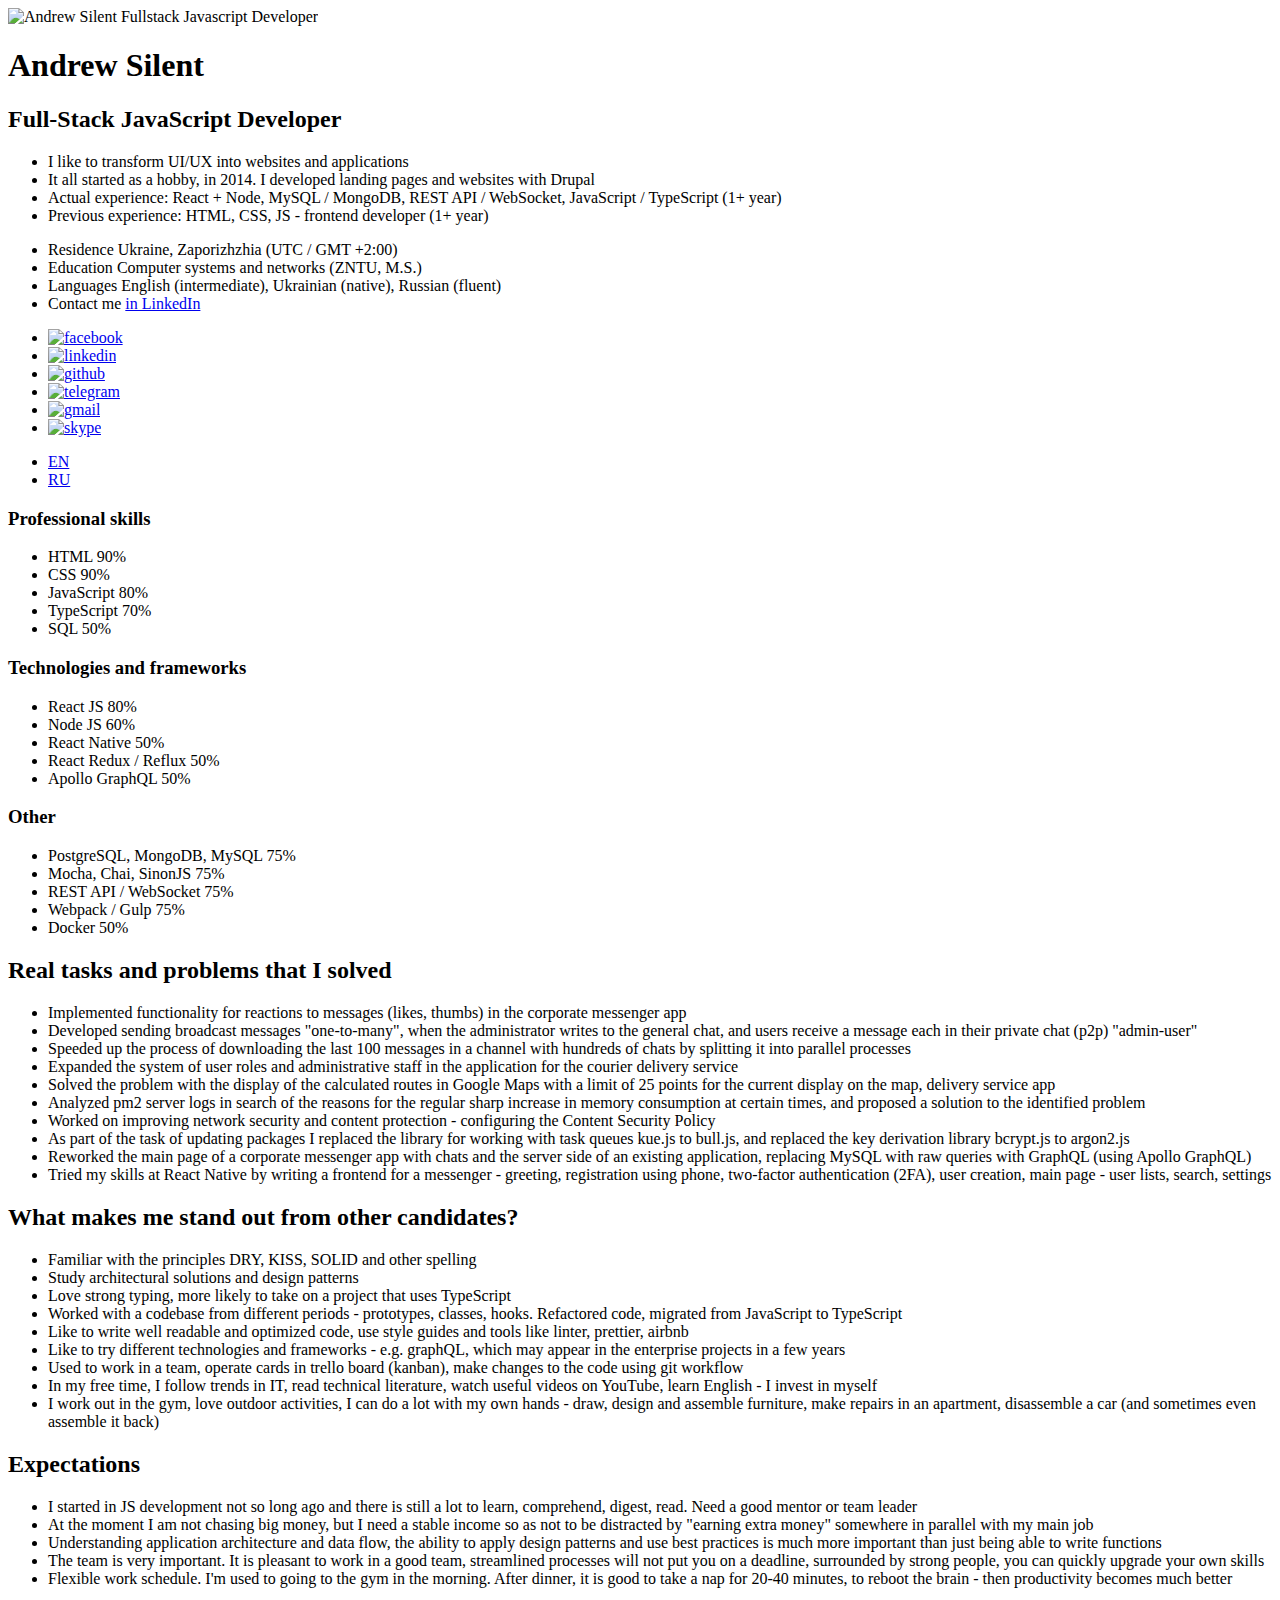
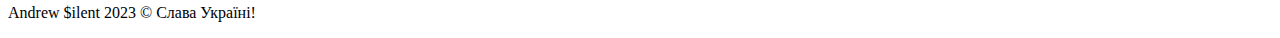
==== index.html @ e4b31a6c "Remove duplicated class" ====
<!DOCTYPE html>
<html lang="en">

<head>
    <meta charset="UTF-8">
    <meta name="viewport" content="width=device-width, initial-scale=1.0" />
    <meta property="og:url" content="https://andrewsilent.github.io/web-developer/index.html" />
    <meta property="og:type" content="website" />
    <meta property="og-title" content="Andrew Silent - Full-Stack JavaScript Developer" />
    <meta property="og-description" content="I like to transform UI/UX into websites and applications. It all started as a hobby, in 2014. I developed landing pages and websites with Drupal" />
    <meta property="og-image" content="https://andrewsilent.github.io/portfolio/assets/img/og-image.jpg" />
    <meta name="description" content="I like to transform UI/UX into websites and applications. It all started as a hobby, in 2014. I developed landing pages and websites with Drupal" />
    <link rel="shortcut icon" href="./assets/img/favicon.ico" type="image/x-icon" />
    <link rel="stylesheet" href="assets/css/normalize.css" />
    <link rel="stylesheet" href="assets/css/style.css" />
    <title>Andrew Silent - Full-Stack JavaScript Developer</title>
</head>

<body>
    <div class="wrapper">
        <section class="section-intro">
            <div class="container">
                <div class="intro">
                    <div class="photo-wrap">
                        <img src="assets/img/andrewsilent.jpg" alt="Andrew Silent Fullstack Javascript Developer" class="photo" >
                    </div>
                    <div class="state-wrap">
                        <div class="state-list">
                            <h1 class="title">Andrew Silent</h1>
                            <h2 class="second-title">Full-Stack JavaScript Developer</h2>
                            <ul class="list">
                                <li class="item">I like to transform UI/UX into websites and applications</li>
                                <li class="item">It all started as a hobby, in 2014. I developed landing pages and websites with Drupal</li>
                                <li class="item">Actual experience: React + Node, MySQL / MongoDB, REST API / WebSocket, JavaScript / TypeScript (1+ year)</li>
                                <li class="item">Previous experience: HTML, CSS, JS - frontend developer (1+ year)</li>
                            </ul>
                        </div>
                        <div class="personal-list">
                            <ul class="list">
                                <li class="item">
                                    <span class="param">Residence</span> <span class="value">Ukraine, Zaporizhzhia (UTC / GMT +2:00)</span>
                                </li>
                                <li class="item">
                                    <span class="param">Education</span> <span class="value">Computer systems and
                                        networks (ZNTU, M.S.)</span>
                                </li>
                                <li class="item">
                                    <span class="param">Languages</span> <span class="value">English (intermediate), Ukrainian (native), Russian (fluent)</span>
                                </li>
                                <li class="item">
                                    <span class="param">Contact me</span> <span class="value"><a class="link" href="https://www.linkedin.com/in/andrew-silent/">in LinkedIn</a></span>
                                </li>
                            </ul>
                        </div>
                        <div class="contacts">
                            <ul class="list">
                                <li class="item">
                                    <a class="link" href="https://www.facebook.com/silent.netix/">
                                        <img src="assets/img/facebook.svg" alt="facebook" class="icon">
                                    </a>
                                </li>
                                <li class="item">
                                    <a class="link" href="https://www.linkedin.com/in/andrew-silent/">
                                        <img src="assets/img/linkedin.svg" alt="linkedin" class="icon">
                                    </a>
                                </li>
                                <li class="item">
                                    <a class="link" href="https://github.com/andrewsilent">
                                        <img src="assets/img/github.svg" alt="github" class="icon">
                                    </a>
                                </li>
                                <li class="item">
                                    <a class="link" href="tg://resolve?domain=andrewsilent">
                                        <img src="assets/img/telegram.svg" alt="telegram" class="icon">
                                    </a>
                                </li>
                                <li class="item">
                                    <a class="link" href="mailto:silent.netix@gmail.com">
                                        <img src="assets/img/gmail.svg" alt="gmail" class="icon">
                                    </a>
                                </li>
                                <li class="item">
                                    <a class="link" href="Skype:silent.netix?chat">
                                        <img src="assets/img/skype.svg" alt="skype" class="icon">
                                    </a>
                                </li>
                            </ul>
                        </div>
                        <div class="language-list">
                            <ul class="list">
                                <li class="item">
                                    <a href="index.html" class="link active">EN</a>
                                </li>
                                <li class="item">
                                    <a href="index.ru.html" class="link">RU</a>
                                </li>
                            </ul>
                        </div>
                    </div>
                </div>
            </div>
        </section>

        <section class="section-skills">
            <div class="container">
                <div class="cards">
                    <div class="card">
                        <h3 class="subtitle">Professional skills</h3>
                        <ul class="list">
                            <li class="item html" prompt="No limit to perfection">
                                <span class="param">HTML</span> <span class="value">90%</span>
                            </li>
                            <li class="item css" prompt="No limit to perfection">
                                <span class="param">CSS</span> <span class="value">90%</span>
                            </li>
                            <li class="item js" prompt="Actively use and study">
                                <span class="param">JavaScript</span> <span class="value">80%</span>
                            </li>
                            <li class="item ts" prompt="Actively use and study">
                                <span class="param">TypeScript</span> <span class="value">70%</span>
                            </li>
                            <li class="item sql" prompt="Have some experience">
                                <span class="param">SQL</span> <span class="value">50%</span>
                            </li>
                        </ul>
                    </div>
                    <div class="card">
                        <h3 class="subtitle">Technologies and frameworks</h3>
                        <ul class="list">
                            <li class="item react" prompt="Actively use and study">
                                <span class="param">React JS</span> <span class="value">80%</span>
                            </li>
                            <li class="item node" prompt="Actively use and study">
                                <span class="param">Node JS</span> <span class="value">60%</span>
                            </li>
                            <li class="item native" prompt="Have some experience">
                                <span class="param">React Native</span> <span class="value">50%</span>
                            </li>
                            <li class="item state" prompt="Have some experience">
                                <span class="param">React Redux / Reflux</span> <span class="value">50%</span>
                            </li>
                            <li class="item graphql" prompt="Have some experience">
                                <span class="param">Apollo GraphQL</span> <span class="value">50%</span>
                            </li>
                        </ul>
                    </div>
                    <div class="card">
                        <h3 class="subtitle">Other</h3>
                        <ul class="list">
                            <li class="item db" prompt="Use and study">
                                <span class="param">PostgreSQL, MongoDB, MySQL</span> <span class="value">75%</span>
                            </li>
                            <li class="item tests" prompt="Use and study">
                                <span class="param">Mocha, Chai, SinonJS</span> <span class="value">75%</span>
                            </li>
                            <li class="item http" prompt="Use and study">
                                <span class="param">REST API / WebSocket</span> <span class="value">75%</span>
                            </li>
                            <li class="item bundlers" prompt="Have some experience">
                                <span class="param">Webpack / Gulp</span> <span class="value">75%</span>
                            </li>
                            <li class="item docker" prompt="Have some experience">
                                <span class="param">Docker</span> <span class="value">50%</span>
                            </li>
                        </ul>
                    </div>
                </div>
            </div>
        </section>

        <section class="section-experience">
            <div class="container">
                <h2 class="section-title">Real tasks and problems that I solved</h2>
                <ul class="list">
                    <li class="item">
                        Implemented functionality for reactions to messages (likes, thumbs) in the corporate messenger app
                    </li>
                    <li class="item">
                        Developed sending broadcast messages "one-to-many", when the administrator writes to the general chat, and users receive a message each in their private chat (p2p) "admin-user"
                    </li>
                    <li class="item">
                        Speeded up the process of downloading the last 100 messages in a channel with hundreds of chats by splitting it into parallel processes
                    </li>
                    <li class="item">
                        Expanded the system of user roles and administrative staff in the application for the courier delivery service
                    </li>
                    <li class="item">
                        Solved the problem with the display of the calculated routes in Google Maps with a limit of 25 points for the current display on the map, delivery service app
                    </li>
                    <li class="item">
                        Analyzed pm2 server logs in search of the reasons for the regular sharp increase in memory consumption at certain times, and proposed a solution to the identified problem
                    </li>
                    <li class="item">
                        Worked on improving network security and content protection - configuring the Content Security Policy
                    </li>
                    <li class="item">
                        As part of the task of updating packages I replaced the library for working with task queues kue.js to bull.js, and replaced the key derivation library bcrypt.js to argon2.js
                    </li>
                    <li class="item">
                        Reworked the main page of a corporate messenger app with chats and the server side of an existing application, replacing MySQL with raw queries with GraphQL (using Apollo GraphQL)
                    </li>
                    <li class="item">
                        Tried my skills at React Native by writing a frontend for a messenger - greeting, registration using phone, two-factor authentication (2FA), user creation, main page - user lists, search, settings
                    </li>
                </ul>
            </div>
        </section>

        <section class="section-advantages">
            <div class="container">
                <h2 class="section-title">What makes me stand out from other candidates?</h2>
                <ul class="list">
                    <li class="item">
                        Familiar with the principles DRY, KISS, SOLID and other spelling
                    </li>
                    <li class="item">
                        Study architectural solutions and design patterns
                    </li>
                    <li class="item">
                        Love strong typing, more likely to take on a project that uses TypeScript
                    </li>
                    <li class="item">
                        Worked with a codebase from different periods - prototypes, classes, hooks. Refactored code, migrated from JavaScript to TypeScript
                    </li>
                    <li class="item">
                        Like to write well readable and optimized code, use style guides and tools like linter, prettier, airbnb
                    </li>
                    <li class="item">
                        Like to try different technologies and frameworks - e.g. graphQL, which may appear in the enterprise projects in a few years
                    </li>
                    <li class="item">
                        Used to work in a team, operate cards in trello board (kanban), make changes to the code using git workflow
                    </li>
                    <li class="item">
                        In my free time, I follow trends in IT, read technical literature, watch useful videos on YouTube, learn English - I invest in myself
                    </li>
                    <li class="item">
                        I work out in the gym, love outdoor activities, I can do a lot with my own hands - draw, design and assemble furniture, make repairs in an apartment, disassemble a car (and sometimes even assemble it back)
                    </li>
                </ul>
            </div>
        </section>

        <section class="section-expectations">
            <div class="container">
                <h2 class="section-title">Expectations</h2>
                <ul class="list">
                    <li class="item">
                        I started in JS development not so long ago and there is still a lot to learn, comprehend, digest, read. Need a good mentor or team leader
                    </li>
                    <li class="item">
                        At the moment I am not chasing big money, but I need a stable income so as not to be distracted by "earning extra money" somewhere in parallel with my main job
                    </li>
                    <li class="item">
                        Understanding application architecture and data flow, the ability to apply design patterns and use best practices is much more important than just being able to write functions
                    </li>
                    <li class="item">
                        The team is very important. It is pleasant to work in a good team, streamlined processes will not put you on a deadline, surrounded by strong people, you can quickly upgrade your own skills
                    </li>
                    <li class="item">
                        Flexible work schedule. I'm used to going to the gym in the morning. After dinner, it is good to take a nap for 20-40 minutes, to reboot the brain - then productivity becomes much better
                    </li>
                </ul>
            </div>
        </section>

        <footer class="section-footer">
            <div class="container">
                <p class="copyright">Andrew $ilent 2023 © Слава Україні!</p>
            </div>
        </footer>
    </div>
</body>

</html>
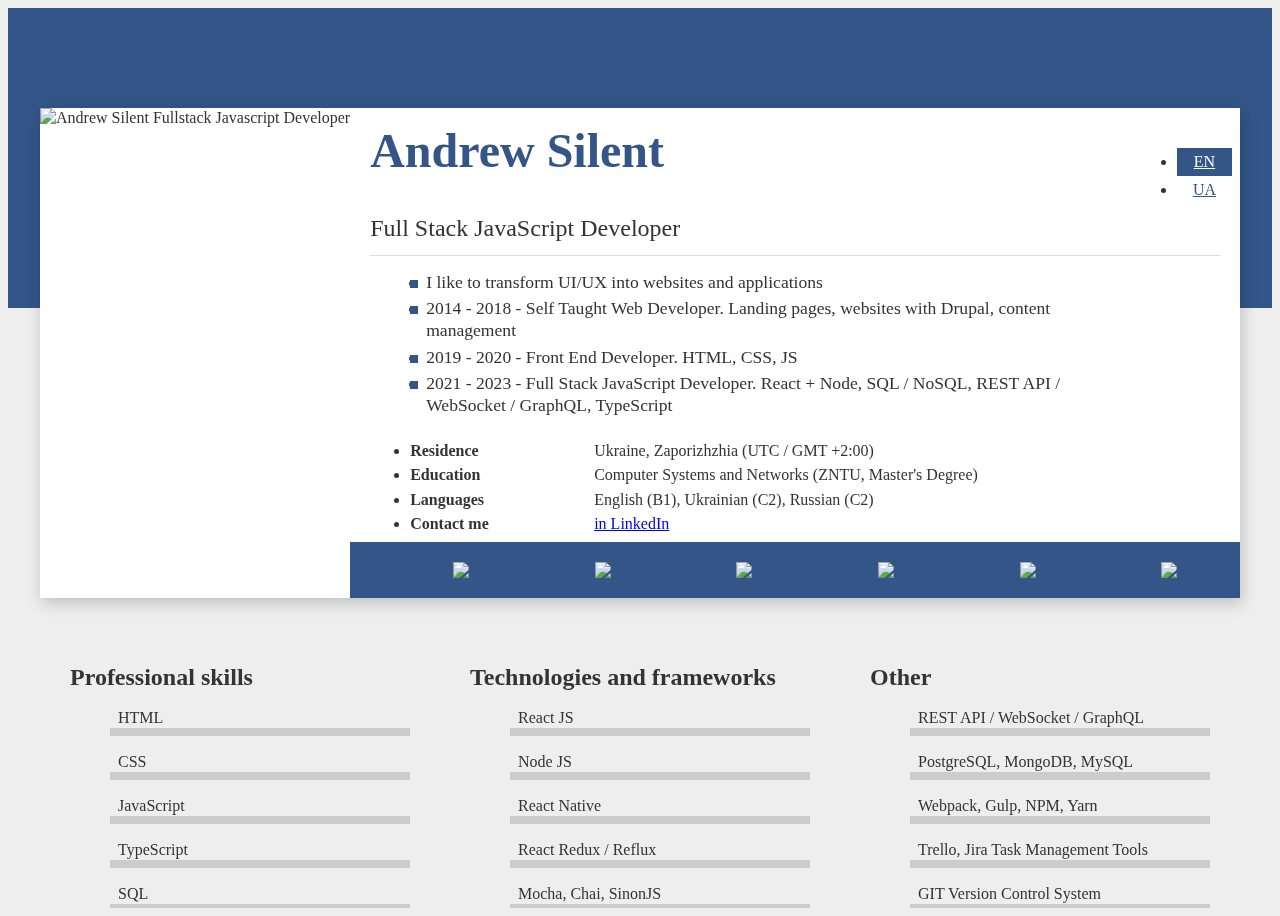
==== commit ff429211: "Skills update" ====
--- a/index.html
+++ b/index.html
@@ -3,21 +3,22 @@
 
 <head>
     <meta charset="UTF-8">
-    <meta name="viewport" content="width=device-width, initial-scale=1.0" />
-    <meta property="og:url" content="https://andrewsilent.github.io/web-developer/index.html" />
-    <meta property="og:type" content="website" />
-    <meta property="og-title" content="Andrew Silent - Full-Stack JavaScript Developer" />
-    <meta property="og-description" content="I like to transform UI/UX into websites and applications. It all started as a hobby, in 2014. I developed landing pages and websites with Drupal" />
-    <meta property="og-image" content="https://andrewsilent.github.io/portfolio/assets/img/og-image.jpg" />
-    <meta name="description" content="I like to transform UI/UX into websites and applications. It all started as a hobby, in 2014. I developed landing pages and websites with Drupal" />
-    <link rel="shortcut icon" href="./assets/img/favicon.ico" type="image/x-icon" />
-    <link rel="stylesheet" href="assets/css/normalize.css" />
-    <link rel="stylesheet" href="assets/css/style.css" />
+    <meta name="viewport" content="width=device-width, initial-scale=1.0">
+    <meta property="og:url" content="https://andrewsilent.github.io/web-developer/index.html">
+    <meta property="og:type" content="website">
+    <meta property="og-title" content="Andrew Silent - Full Stack JavaScript Developer">
+    <meta property="og-description" content="I like to transform UI/UX into websites and applications. It all started as a hobby, in 2014. I developed landing pages and websites with Drupal">
+    <meta property="og-image" content="https://andrewsilent.github.io/web-developer/assets/img/og-image.jpg">
+    <meta name="description" content="I like to transform UI/UX into websites and applications. It all started as a hobby, in 2014. I developed landing pages and websites with Drupal">
+    <link rel="shortcut icon" href="./assets/img/favicon.ico" type="image/x-icon">
+    <link rel="stylesheet" href="assets/css/normalize.css">
+    <link rel="stylesheet" href="assets/css/style.css">
+    <script defer src="assets/js/animation.js"></script>
     <title>Andrew Silent - Full-Stack JavaScript Developer</title>
 </head>
 
 <body>
-    <div class="wrapper">
+    <div class="wrapper parallax-sunflowers">
         <section class="section-intro">
             <div class="container">
                 <div class="intro">
@@ -27,12 +28,12 @@
                     <div class="state-wrap">
                         <div class="state-list">
                             <h1 class="title">Andrew Silent</h1>
-                            <h2 class="second-title">Full-Stack JavaScript Developer</h2>
+                            <h2 class="second-title">Full Stack JavaScript Developer</h2>
                             <ul class="list">
                                 <li class="item">I like to transform UI/UX into websites and applications</li>
-                                <li class="item">It all started as a hobby, in 2014. I developed landing pages and websites with Drupal</li>
-                                <li class="item">Actual experience: React + Node, MySQL / MongoDB, REST API / WebSocket, JavaScript / TypeScript (1+ year)</li>
-                                <li class="item">Previous experience: HTML, CSS, JS - frontend developer (1+ year)</li>
+                                <li class="item">2014 - 2018 - Self Taught Web Developer. Landing pages, websites with Drupal, content management</li>
+                                <li class="item">2019 - 2020 - Front End Developer. HTML, CSS, JS</li>
+                                <li class="item">2021 - 2023 - Full Stack JavaScript Developer. React + Node, SQL / NoSQL, REST API / WebSocket / GraphQL, TypeScript</li>
                             </ul>
                         </div>
                         <div class="personal-list">
@@ -41,11 +42,11 @@
                                     <span class="param">Residence</span> <span class="value">Ukraine, Zaporizhzhia (UTC / GMT +2:00)</span>
                                 </li>
                                 <li class="item">
-                                    <span class="param">Education</span> <span class="value">Computer systems and
-                                        networks (ZNTU, M.S.)</span>
-                                </li>
-                                <li class="item">
-                                    <span class="param">Languages</span> <span class="value">English (intermediate), Ukrainian (native), Russian (fluent)</span>
+                                    <span class="param">Education</span> <span class="value">Computer Systems and
+                                        Networks (ZNTU, Master's Degree)</span>
+                                </li>
+                                <li class="item">
+                                    <span class="param">Languages</span> <span class="value">English (B1), Ukrainian (C2), Russian (C2)</span>
                                 </li>
                                 <li class="item">
                                     <span class="param">Contact me</span> <span class="value"><a class="link" href="https://www.linkedin.com/in/andrew-silent/">in LinkedIn</a></span>
@@ -92,7 +93,7 @@
                                     <a href="index.html" class="link active">EN</a>
                                 </li>
                                 <li class="item">
-                                    <a href="index.ru.html" class="link">RU</a>
+                                    <a href="index.ua.html" class="link">UA</a>
                                 </li>
                             </ul>
                         </div>
@@ -107,60 +108,60 @@
                     <div class="card">
                         <h3 class="subtitle">Professional skills</h3>
                         <ul class="list">
-                            <li class="item html" prompt="No limit to perfection">
-                                <span class="param">HTML</span> <span class="value">90%</span>
-                            </li>
-                            <li class="item css" prompt="No limit to perfection">
-                                <span class="param">CSS</span> <span class="value">90%</span>
-                            </li>
-                            <li class="item js" prompt="Actively use and study">
-                                <span class="param">JavaScript</span> <span class="value">80%</span>
-                            </li>
-                            <li class="item ts" prompt="Actively use and study">
-                                <span class="param">TypeScript</span> <span class="value">70%</span>
-                            </li>
-                            <li class="item sql" prompt="Have some experience">
-                                <span class="param">SQL</span> <span class="value">50%</span>
+                            <li class="item progress100">
+                                <span class="param">HTML</span>
+                            </li>
+                            <li class="item progress100">
+                                <span class="param">CSS</span>
+                            </li>
+                            <li class="item progress90">
+                                <span class="param">JavaScript</span>
+                            </li>
+                            <li class="item progress80">
+                                <span class="param">TypeScript</span>
+                            </li>
+                            <li class="item progress50">
+                                <span class="param">SQL</span>
                             </li>
                         </ul>
                     </div>
                     <div class="card">
                         <h3 class="subtitle">Technologies and frameworks</h3>
                         <ul class="list">
-                            <li class="item react" prompt="Actively use and study">
-                                <span class="param">React JS</span> <span class="value">80%</span>
-                            </li>
-                            <li class="item node" prompt="Actively use and study">
-                                <span class="param">Node JS</span> <span class="value">60%</span>
-                            </li>
-                            <li class="item native" prompt="Have some experience">
-                                <span class="param">React Native</span> <span class="value">50%</span>
-                            </li>
-                            <li class="item state" prompt="Have some experience">
-                                <span class="param">React Redux / Reflux</span> <span class="value">50%</span>
-                            </li>
-                            <li class="item graphql" prompt="Have some experience">
-                                <span class="param">Apollo GraphQL</span> <span class="value">50%</span>
+                            <li class="item progress90">
+                                <span class="param">React JS</span>
+                            </li>
+                            <li class="item progress70">
+                                <span class="param">Node JS</span>
+                            </li>
+                            <li class="item progress50">
+                                <span class="param">React Native</span>
+                            </li>
+                            <li class="item progress70">
+                                <span class="param">React Redux / Reflux</span>
+                            </li>
+                            <li class="item progress70">
+                                <span class="param">Mocha, Chai, SinonJS</span>
                             </li>
                         </ul>
                     </div>
                     <div class="card">
                         <h3 class="subtitle">Other</h3>
                         <ul class="list">
-                            <li class="item db" prompt="Use and study">
-                                <span class="param">PostgreSQL, MongoDB, MySQL</span> <span class="value">75%</span>
-                            </li>
-                            <li class="item tests" prompt="Use and study">
-                                <span class="param">Mocha, Chai, SinonJS</span> <span class="value">75%</span>
-                            </li>
-                            <li class="item http" prompt="Use and study">
-                                <span class="param">REST API / WebSocket</span> <span class="value">75%</span>
-                            </li>
-                            <li class="item bundlers" prompt="Have some experience">
-                                <span class="param">Webpack / Gulp</span> <span class="value">75%</span>
-                            </li>
-                            <li class="item docker" prompt="Have some experience">
-                                <span class="param">Docker</span> <span class="value">50%</span>
+                            <li class="item progress80">
+                                <span class="param">REST API / WebSocket / GraphQL</span>
+                            </li>
+                            <li class="item progress80">
+                                <span class="param">PostgreSQL, MongoDB, MySQL</span>
+                            </li>
+                            <li class="item progress70">
+                                <span class="param">Webpack, Gulp, NPM, Yarn</span>
+                            </li>
+                            <li class="item progress90">
+                                <span class="param">Trello, Jira Task Management Tools</span>
+                            </li>
+                            <li class="item progress80">
+                                <span class="param">GIT Version Control System</span>
                             </li>
                         </ul>
                     </div>
@@ -179,7 +180,7 @@
                         Developed sending broadcast messages "one-to-many", when the administrator writes to the general chat, and users receive a message each in their private chat (p2p) "admin-user"
                     </li>
                     <li class="item">
-                        Speeded up the process of downloading the last 100 messages in a channel with hundreds of chats by splitting it into parallel processes
+                        Sped up the process of downloading the last 100 messages in a channel with hundreds of chats by splitting it into parallel processes
                     </li>
                     <li class="item">
                         Expanded the system of user roles and administrative staff in the application for the courier delivery service
@@ -208,7 +209,7 @@
 
         <section class="section-advantages">
             <div class="container">
-                <h2 class="section-title">What makes me stand out from other candidates?</h2>
+                <h2 class="section-title">What makes me stand out from other candidates</h2>
                 <ul class="list">
                     <li class="item">
                         Familiar with the principles DRY, KISS, SOLID and other spelling
@@ -266,7 +267,7 @@
 
         <footer class="section-footer">
             <div class="container">
-                <p class="copyright">Andrew $ilent 2023 © Слава Україні!</p>
+                <p class="copyright">Andrew Silent 2023 © Слава Україні!</p>
             </div>
         </footer>
     </div>
--- a/assets/css/style.css
+++ b/assets/css/style.css
@@ -0,0 +1,476 @@
+@font-face {
+    font-family: "Play";
+    src: url("../fonts/Play/Play-Regular.ttf") format("truetype");
+    font-weight: 400;
+    font-style: normal;
+}
+
+@font-face {
+    font-family: "Play";
+    src: url("../fonts/Play/Play-Bold.ttf") format("truetype");
+    font-weight: 700;
+    font-style: normal;
+}
+
+body {
+    font: 400 1rem/1.25 'Play';
+    min-width: 360px;
+    background-color: #EEE;
+    color: #333;
+    overflow-x: hidden;
+}
+
+.wrapper {
+    min-height: 100vh;
+}
+
+.container {
+    max-width: 1200px;
+    margin: 0 auto;
+}
+
+.parallax-sunflowers {
+    position: relative;
+    overflow-x: hidden;
+    overflow-y: auto;
+    perspective: 100px;
+    height: 100vh;
+}
+
+.parallax-sunflowers::before,
+.parallax-sunflowers::after {
+    content: '';
+    background-image: url("../img/sunflowers.png");
+    background-size: contain;
+    background-repeat: no-repeat;
+    position: absolute;
+    z-index: -1;
+    height: 500px;
+    width: 500px;
+}
+
+.parallax-sunflowers::before {
+    right: 100%;
+    top: 115%;
+    transform: translateZ(-45px) scale(2.25) rotate(45deg);
+}
+
+.parallax-sunflowers::after {
+    left: 100%;
+    top: 105%;
+    transform: translateZ(-50px) scale(2.5) rotate(-100deg);
+}
+
+.title {
+    font: 700 3rem/1.25 'Play';
+    color: #358;
+    margin-top: 0.8rem;
+}
+
+.second-title {
+    font: 400 1.5rem/1.25 'Play';
+    border-bottom: 1px solid #DDD;
+    padding-bottom: 0.75rem;
+    margin-bottom: 1rem;
+}
+
+.section-title {
+    font: 400 2rem/1.25 'Play';
+    margin-bottom: 2rem;
+}
+
+.subtitle {
+    font: 700 1.5rem/1.25 'Play';
+    margin: 1rem 0 0.5rem 0;
+}
+
+.section-intro {
+    padding-top: 6.25rem;
+}
+
+.section-intro::before {
+    display: inline-block;
+    content: '';
+    background-color: #358;
+    width: 100%;
+    height: 300px;
+    position: absolute;
+    z-index: 0;
+    top: 0;
+}
+
+.section-intro .intro {
+    display: flex;
+    flex-wrap: wrap;
+    justify-content: center;
+    background-color: #FFF;
+    box-shadow: 2px 5px 15px 0 rgba(0, 0, 0, 0.2);
+    position: relative;
+    z-index: 1;
+}
+
+.section-intro .state-wrap {
+    min-height: 486px;
+    display: flex;
+    flex-direction: column;
+    justify-content: space-between;
+    padding: 0 1.25rem;
+    flex-grow: 1;
+}
+
+.section-intro .state-list .list {
+    max-width: 680px;
+    margin-left: 0.5rem;
+}
+
+.section-intro .state-list .item {
+    font: 400 1.1rem/1.25 'Play';
+    margin-bottom: 0.275rem;
+    margin-left: 0.5rem;
+    position: relative;
+}
+
+.section-intro .state-list .item::before {
+    display: inline-block;
+    content: '';
+    height: 8px;
+    width: 8px;
+    background-color: #358;
+    position: absolute;
+    top: 0.5rem;
+    left: -1rem;
+}
+
+.section-intro .state-list .item .small {
+    font-size: 1rem;
+    vertical-align: baseline;
+}
+
+.section-intro .personal-list .list {
+    margin: 0.5rem 0;
+}
+
+.section-intro .personal-list .item {
+    margin-bottom: 0.275rem;
+}
+
+.section-intro .param, .section-intro .value {
+    display: inline-block;
+    min-width: 180px;
+}
+
+.section-intro .param {
+    font-weight: 700;
+}
+
+.section-intro .language-list {
+    position: absolute;
+    top: 1.5rem;
+    right: 1.5rem;
+}
+
+.section-intro .language-list .link {
+    color: #358;
+    background-color: transparent;
+    display: inline-block;
+    width: 100%;
+    text-align: center;
+    padding: 0.25rem 0.5rem;
+    transition: background-color 0.3s ease 0s;
+}
+
+.section-intro .language-list .link:hover,
+.section-intro .language-list .link.active {
+    background-color: #358;
+    color: #FFF;
+}
+
+.section-intro .photo-wrap {
+    height: 486px;
+    overflow: hidden;
+    position: relative;
+}
+
+.section-intro .photo-wrap::after {
+    content: '';
+    display: block;
+    position: absolute;
+    top: 0;
+    left: 0;
+    width: 150px;
+    height: 600px;
+    backdrop-filter: blur(5px);
+    transform: rotate(10deg);
+    transform-origin: top right;
+    margin-left: -50%;
+}
+
+.section-intro .photo-wrap.hover::after {
+    margin-left: 150%;
+    transition: margin-left 0.75s ease 0s;
+}
+
+.section-intro .photo {
+    height: inherit;
+}
+
+.section-intro .contacts {
+    background-color: #358;
+    margin-left: -1.25rem;
+    margin-right: -1.25rem;
+}
+
+.section-intro .contacts .list {
+    display: flex;
+    justify-content: space-around;
+    flex-wrap: wrap;
+    font-size: 0;
+}
+
+.section-intro .contacts .link {
+    display: inline-block;
+}
+
+.section-intro .contacts .icon {
+    max-width: 1.125rem;
+    padding: 1.25rem;
+    box-sizing: content-box;
+}
+
+.section-skills .cards {
+    display: flex;
+    justify-content: space-around;
+    flex-wrap: wrap;
+}
+
+.section-skills .card {
+    min-width: 340px;
+    margin: 0 0.2rem 2rem 0.2rem;
+}
+
+.section-skills .item {
+    position: relative;
+    display: flex;
+    margin-top: 2.25rem;
+    height: 8px;
+    background-color: #CCC;
+    cursor: default;
+    text-shadow: 0 0 3px #EEE;
+}
+
+.section-skills .param {
+    padding-left: 0.5rem;
+}
+
+.section-skills .value {
+    padding-right: 0.5rem;
+}
+
+.section-skills .item::after {
+    display: block;
+    content: '';
+    height: 8px;
+    position: absolute;
+    top: 0;
+    left: 0;
+    background-color: #358;
+}
+
+.section-skills .param {
+    flex-grow: 1;
+}
+
+.section-skills .param, .section-skills .value {
+    margin-top: -1.25rem;
+}
+
+.section-experience,
+.section-expectations {
+    background-color: #358;
+    color: #FFF;
+    padding: 3rem 0;
+}
+
+.section-advantages .container,
+.section-experience .container,
+.section-expectations .container {
+    padding: 0 1.25rem;
+}
+
+.section-skills .container,
+.section-advantages .container {
+    backdrop-filter: blur(10px);
+}
+
+.section-advantages .list,
+.section-experience .list,
+.section-expectations .list {
+    margin-left: 0.5rem;
+}
+
+.section-advantages .item,
+.section-experience .item,
+.section-expectations .item {
+    margin-bottom: 0.5rem;
+    margin-left: 0.5rem;
+    position: relative;
+}
+
+.section-advantages .item::before,
+.section-experience .item::before,
+.section-expectations .item::before {
+    display: inline-block;
+    content: '';
+    height: 8px;
+    width: 8px;
+    background-color: #FFF;
+    position: absolute;
+    top: 0.4rem;
+    left: -1rem;
+}
+
+.section-advantages .item::before {
+    background-color: #358;
+}
+
+.section-skills,
+.section-experience,
+.section-advantages {
+    padding: 3rem 0;
+}
+
+.section-footer {
+    background-color: #FB3;
+    color: #358;
+    padding: 2rem 0;
+    text-align: center;
+}
+
+.section-footer .copyright {
+    font: 700 1rem/1.25 'Play';
+    color: #333;
+}
+
+.animationRubber, .animationBounce {
+    cursor: default;
+}
+
+.bounceIn {
+    animation-name: bounceIn;
+    animation-duration: 1s;
+    animation-timing-function: linear;
+    animation-iteration-count: infinite;
+    display: inline-block;
+}
+
+@keyframes bounceIn {
+    0%, 20%, 40%, 60%, 80%, to {animation-timing-function:cubic-bezier(.215,.61,.355,1)}
+    0%{opacity:.5;transform:scale3d(.3,.3,.3)}
+    20%{transform:scale3d(1.1,1.1,1.1)}
+    40%{transform:scale3d(.9,.9,.9)}
+    60%{opacity:1;transform:scale3d(1.03,1.03,1.03)}
+    80%{transform:scale3d(.97,.97,.97)}
+    to{opacity:1;transform:scaleX(1)}
+}
+
+.rubberBand {
+    animation-name: rubberBand;
+    animation-duration: 1s;
+    animation-timing-function: linear;
+    animation-iteration-count: infinite;
+    display: inline-block;
+}
+
+@keyframes rubberBand {
+    from, to {transform: scale3d(1, 1, 1)}
+    30% {transform: scale3d(1.25, 0.75, 1)}
+    40% {transform: scale3d(0.75, 1.25, 1)}
+    50% {transform: scale3d(1.15, 0.85, 1)}
+    65% {transform: scale3d(0.95, 1.05, 1)}
+    75% {transform: scale3d(1.05, 0.95, 1)}
+}
+
+.progress100::after {
+    animation: expand100 2s ease forwards;
+}
+
+.progress90::after {
+    animation: expand90 1.9s ease forwards;
+}
+
+.progress80::after {
+    animation: expand80 1.8s ease forwards;
+}
+
+.progress70::after {
+    animation: expand70 1.7s ease forwards;
+}
+
+.progress60::after {
+    animation: expand60 1.6s ease forwards;
+}
+
+.progress50::after {
+    animation: expand50 1.5s ease forwards;
+}
+
+@keyframes expand100 {
+    from {width: 0%; background: #FB3;}
+    50% {background: #FB3;}
+    to {width: 100%; background: #358;}
+}
+
+@keyframes expand90 {
+    from {width: 0%; background: #FB3;}
+    50% {background: #FB3;}
+    to {width: 90%; background: #358;}
+}
+
+@keyframes expand80 {
+    from {width: 0%; background: #FB3;}
+    50% {background: #FB3;}
+    to {width: 80%;}
+}
+
+@keyframes expand70 {
+    from {width: 0%; background: #FB3;}
+    50% {background: #FB3;}
+    to {width: 70%;}
+}
+
+@keyframes expand60 {
+    from {width: 0%; background: #FB3;}
+    50% {background: #FB3;}
+    to {width: 60%;}
+}
+
+@keyframes expand50 {
+    from {width: 0%; background: #FB3;}
+    50% {background: #FB3;}
+    to {width: 50%;}
+}
+
+@media screen and (max-width: 1136px) {
+    .parallax-sunflowers::before,
+    .parallax-sunflowers::after {
+        display: none;
+    }
+
+    .section-intro {
+        padding-top: 0;
+    }
+
+    .photo-wrap {
+        display: none;
+    }
+
+    .section-intro .state-list .list {
+        max-width: none;
+    }
+
+    .section-skills .cards {
+        margin: 0 auto;
+        flex-direction: column;
+        max-width: 400px;
+    }
+}
